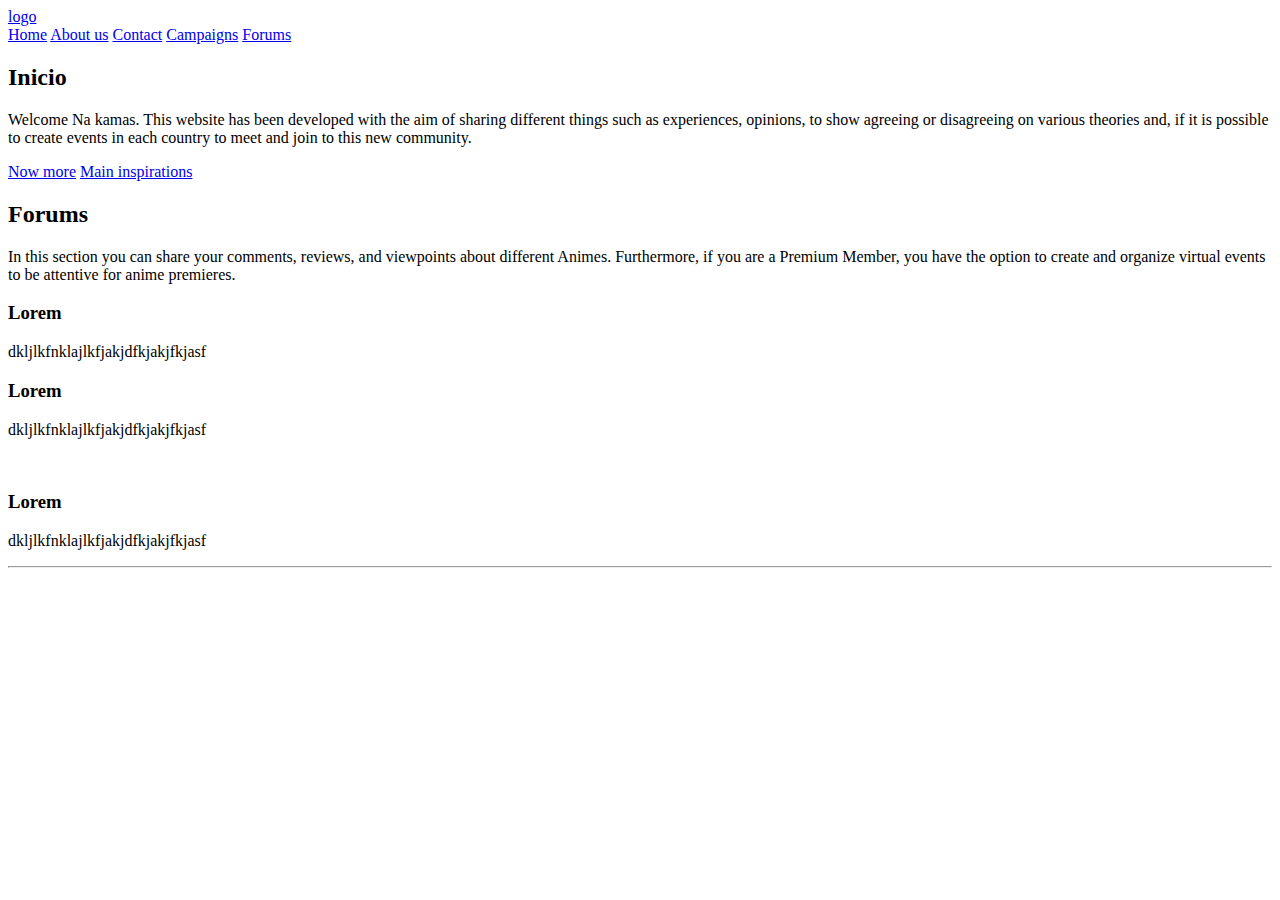
==== Index.html @ fa4d7671 "Crear archivo html" ====
<!DOCTYPE html>
<html lang="en">

<head>
    <meta charset="UTF-8">
    <meta http-equiv="X-UA-Compatible" content="IE=edge">
    <meta name="viewport" content="width=device-width, initial-scale=1.0">
    <link rel="stylesheet" href="https://cdnjs.cloudflare.com/ajax/libs/font-awesome/5.15.1/css/all.min.css">

    <title>Pagina_web</title>
</head>

<body>


    <div class="head">

        <div class="logo">



            <a href="#">logo</a>
        </div>

        <nav class="navbar">
            <a href="#">Home</a>
            <a href="#">About us</a>
            <a href="#">Contact</a>
            <a href="#">Campaigns</a>
            <a href="#">Forums</a>
        </nav>

    </div>

    <header class="content header">
        <h2 class="tittle">
            Inicio 
        </h2>
        <p>
            Welcome Na
            
            kamas. This website has been developed with the aim of sharing different things such as
            experiences, opinions, to show agreeing or disagreeing on various theories and, if it is possible to create
            events in each country to meet and join to this new community.
        </p>

        <div class="btn-home">
            <a href="#" class="btn">Now more</a>
            <a href="#" class="btn">Main inspirations</a>
        </div>
    </header>

    <section class="content sau">

        <h2 class="titlle">Forums</h2>
        <p>In this section you can share your comments, reviews, and viewpoints about different Animes. Furthermore, if
            you are a Premium Member, you have the option to create and organize virtual events to be attentive for
            anime premieres.</p>

        <div class="box-container">

            <div class="box">
                <i class="fa-sharp fa-regular fa-swords fa-beat"></i>
                <h3>Lorem</h3>
                <p>dkljlkfnklajlkfjakjdfkjakjfkjasf</p>
            </div>
            <div class="box">
                <i class="fa-sharp fa-regular fa-swords fa-beat"></i>
                <h3>Lorem</h3>
                <p>dkljlkfnklajlkfjakjdfkjakjfkjasf</p>
            </div>
            <div class="box">
                <i class="fa fa-swords"></i>
                <i class="fa-solid fa-swords"></i>
                <h3>Lorem</h3>
                <p>dkljlkfnklajlkfjakjdfkjakjfkjasf</p>


                <hr>
                <i class="fa-sharp fa-solid fa-swords"></i>
                <i class="fa-solid fa-house"></i>
                <i class="fa-light fa-sword-laser-alt"></i>
                <i class="fa-solid fa-sword"></i>   
                <i class="fa fa-cutlery" aria-hidden="true"></i>
            </div>

        </div>

    </section>
</body>

</html>
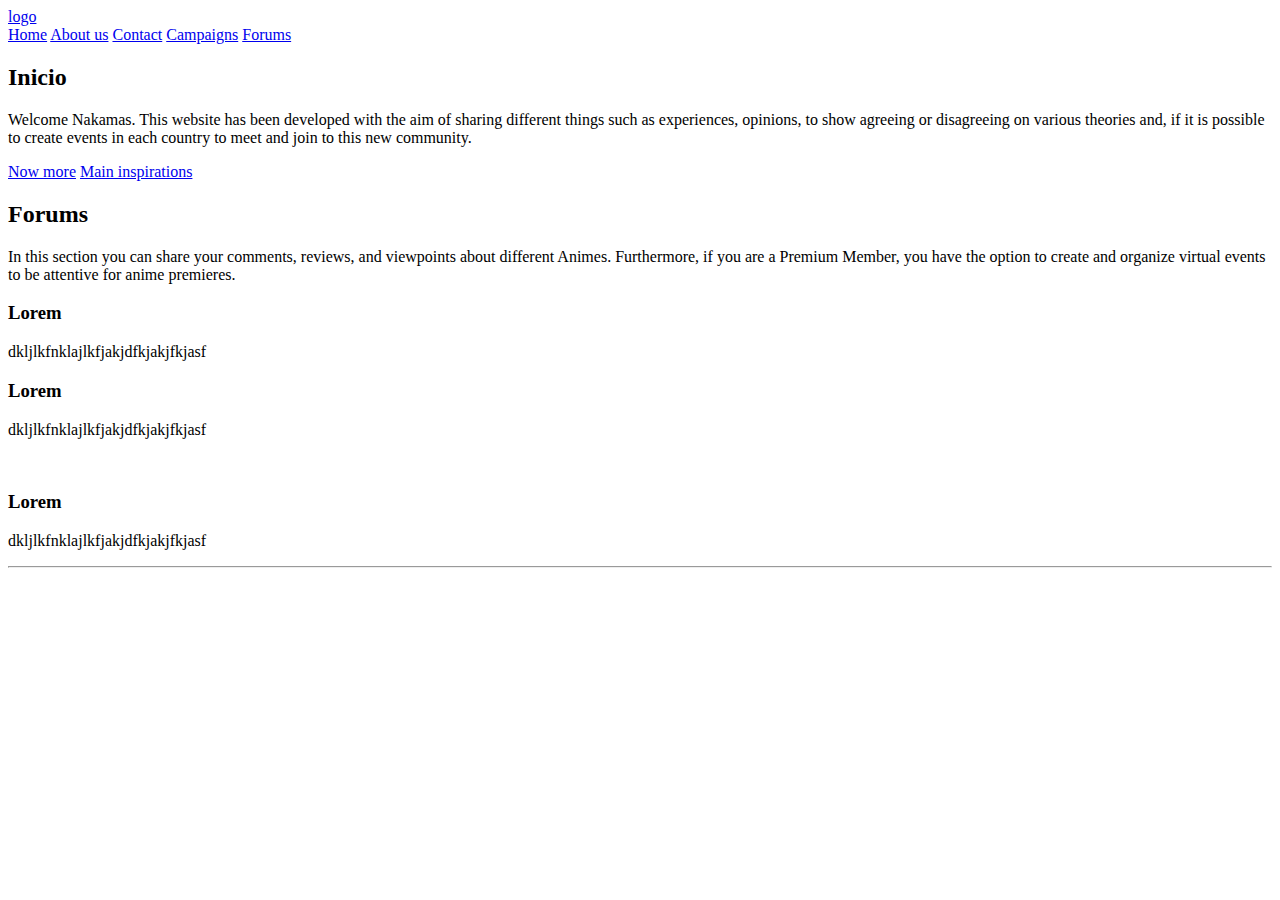
==== commit a38f76dc: "modificar parrafo" ====
--- a/Index.html
+++ b/Index.html
@@ -37,9 +37,9 @@
             Inicio 
         </h2>
         <p>
-            Welcome Na
+
             
-            kamas. This website has been developed with the aim of sharing different things such as
+            Welcome Nakamas. This website has been developed with the aim of sharing different things such as
             experiences, opinions, to show agreeing or disagreeing on various theories and, if it is possible to create
             events in each country to meet and join to this new community.
         </p>
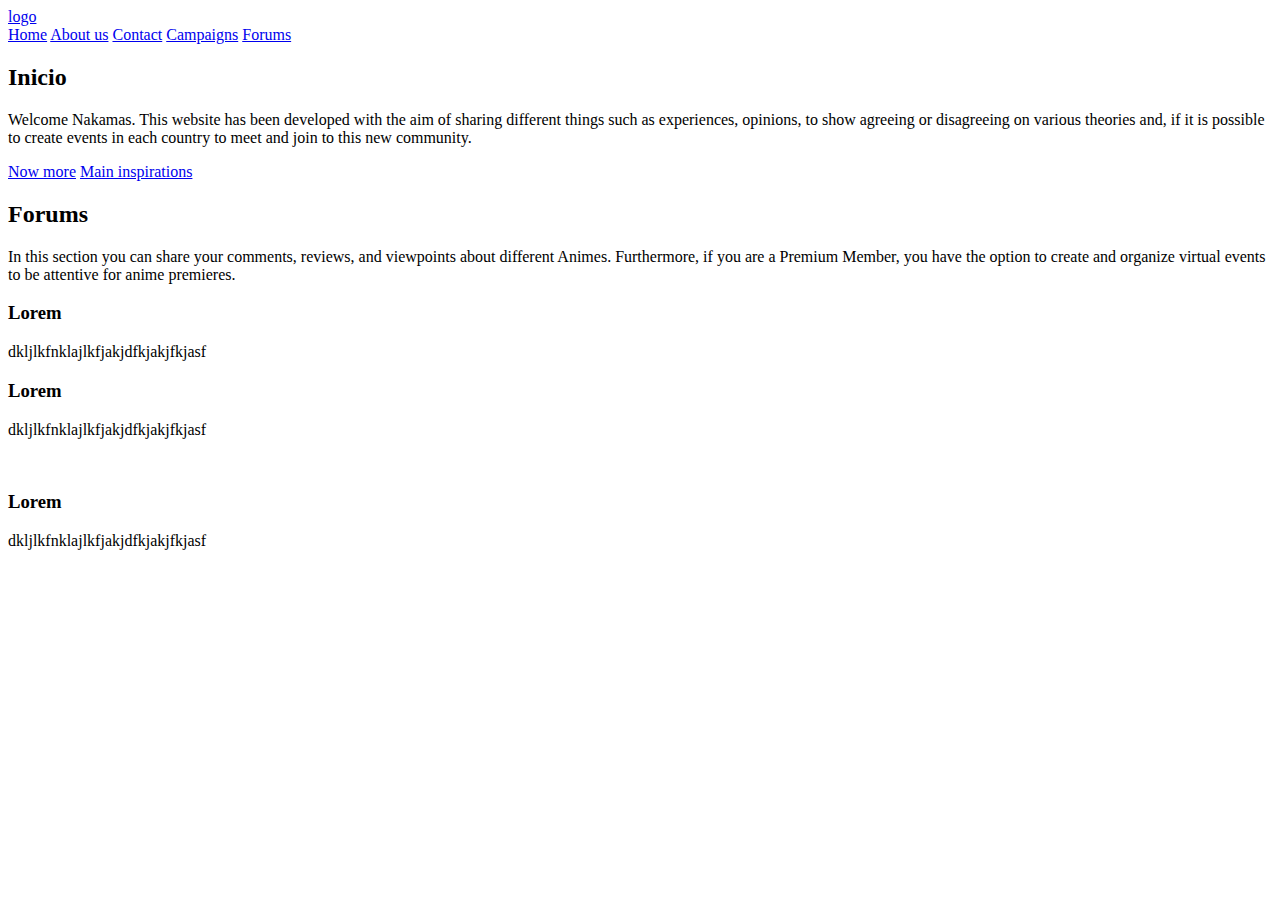
==== commit 9805d2af: "Se eliminan anteriores iconos de la pagina" ====
--- a/Index.html
+++ b/Index.html
@@ -6,19 +6,12 @@
     <meta http-equiv="X-UA-Compatible" content="IE=edge">
     <meta name="viewport" content="width=device-width, initial-scale=1.0">
     <link rel="stylesheet" href="https://cdnjs.cloudflare.com/ajax/libs/font-awesome/5.15.1/css/all.min.css">
-
     <title>Pagina_web</title>
 </head>
 
 <body>
-
-
     <div class="head">
-
         <div class="logo">
-
-
-
             <a href="#">logo</a>
         </div>
 
@@ -31,34 +24,26 @@
         </nav>
 
     </div>
-
     <header class="content header">
         <h2 class="tittle">
-            Inicio 
+            Inicio
         </h2>
         <p>
-
-            
             Welcome Nakamas. This website has been developed with the aim of sharing different things such as
             experiences, opinions, to show agreeing or disagreeing on various theories and, if it is possible to create
             events in each country to meet and join to this new community.
         </p>
-
         <div class="btn-home">
             <a href="#" class="btn">Now more</a>
             <a href="#" class="btn">Main inspirations</a>
         </div>
     </header>
-
     <section class="content sau">
-
         <h2 class="titlle">Forums</h2>
         <p>In this section you can share your comments, reviews, and viewpoints about different Animes. Furthermore, if
             you are a Premium Member, you have the option to create and organize virtual events to be attentive for
             anime premieres.</p>
-
         <div class="box-container">
-
             <div class="box">
                 <i class="fa-sharp fa-regular fa-swords fa-beat"></i>
                 <h3>Lorem</h3>
@@ -74,18 +59,10 @@
                 <i class="fa-solid fa-swords"></i>
                 <h3>Lorem</h3>
                 <p>dkljlkfnklajlkfjakjdfkjakjfkjasf</p>
-
-
-                <hr>
-                <i class="fa-sharp fa-solid fa-swords"></i>
-                <i class="fa-solid fa-house"></i>
-                <i class="fa-light fa-sword-laser-alt"></i>
-                <i class="fa-solid fa-sword"></i>   
-                <i class="fa fa-cutlery" aria-hidden="true"></i>
+                
+                
             </div>
-
         </div>
-
     </section>
 </body>
 
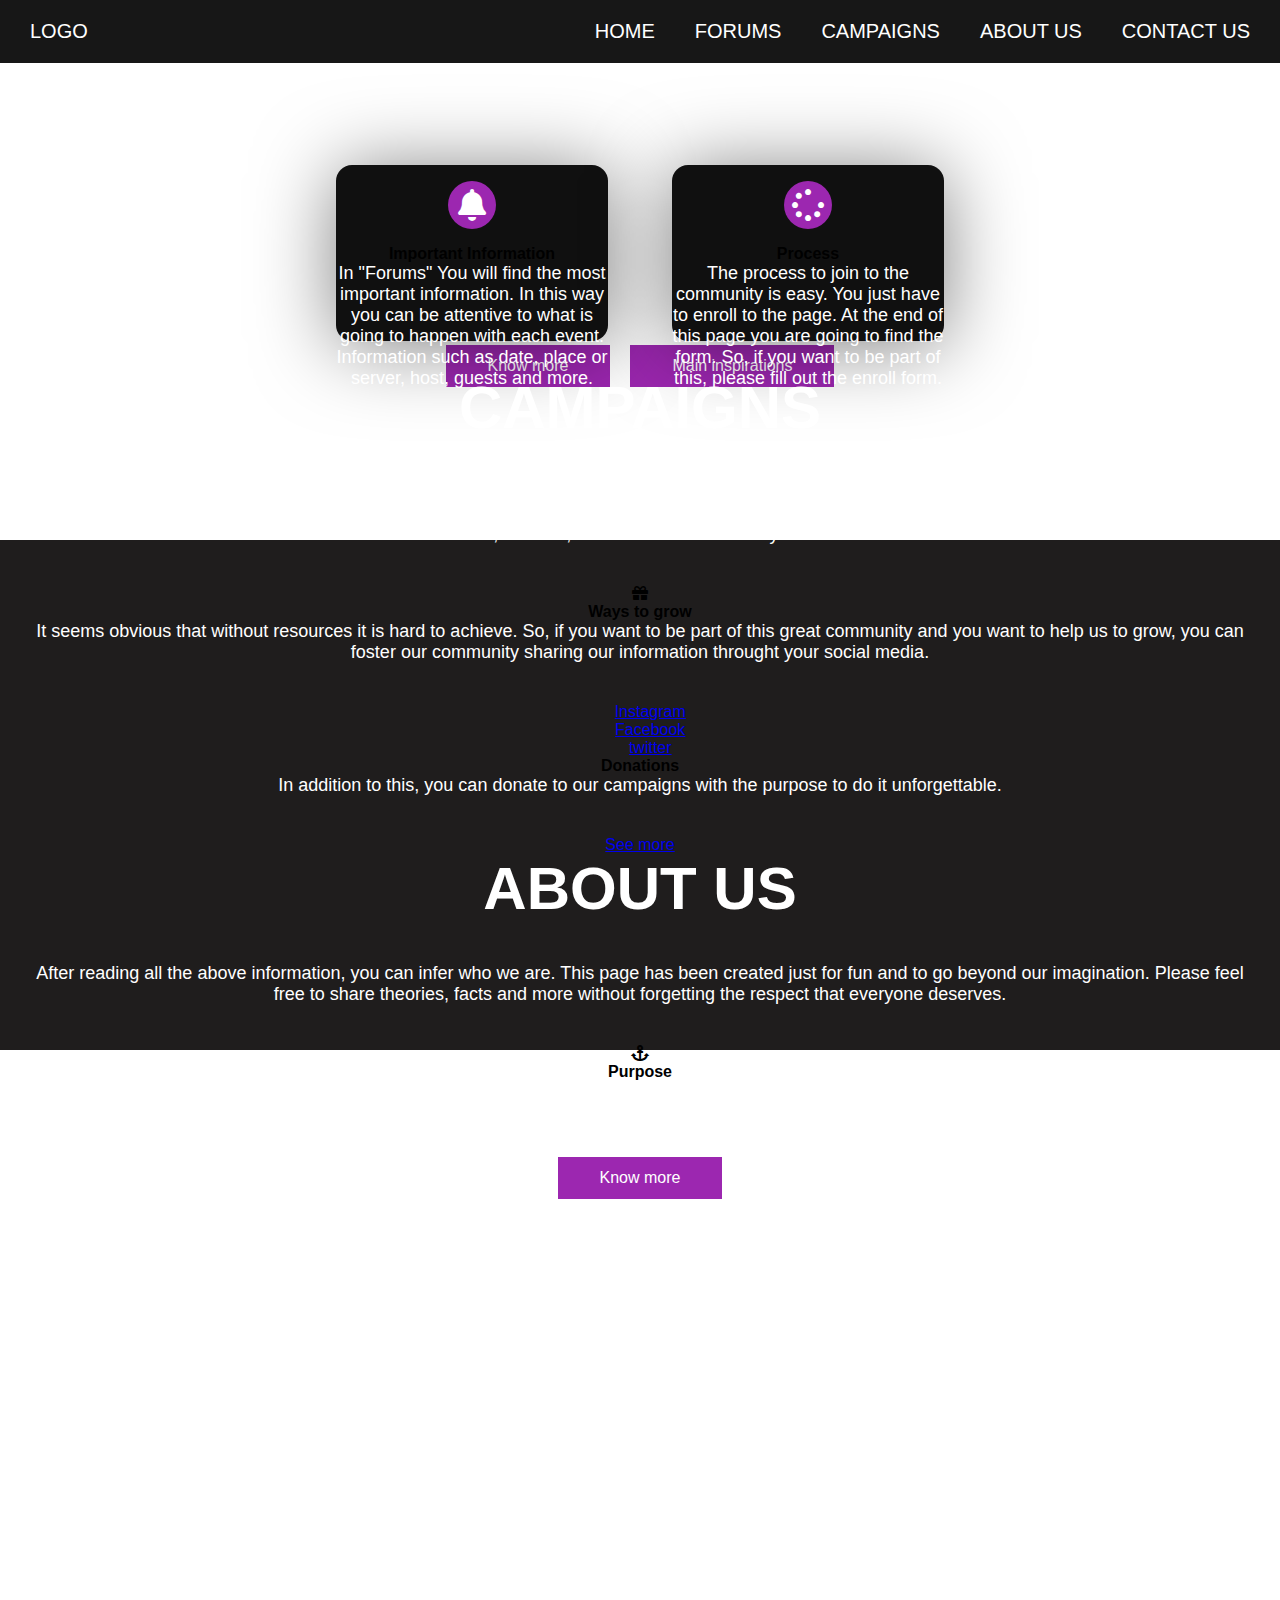
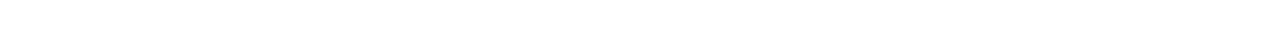
==== commit 75354d18: "Se realiza avance fallido" ====
--- a/Index.html
+++ b/Index.html
@@ -6,6 +6,7 @@
     <meta http-equiv="X-UA-Compatible" content="IE=edge">
     <meta name="viewport" content="width=device-width, initial-scale=1.0">
     <link rel="stylesheet" href="https://cdnjs.cloudflare.com/ajax/libs/font-awesome/5.15.1/css/all.min.css">
+    <link rel="stylesheet" href="Style.css">
     <title>Pagina_web</title>
 </head>
 
@@ -17,53 +18,97 @@
 
         <nav class="navbar">
             <a href="#">Home</a>
+            <a href="#">Forums</a>
+            <a href="#">Campaigns</a>
             <a href="#">About us</a>
-            <a href="#">Contact</a>
-            <a href="#">Campaigns</a>
-            <a href="#">Forums</a>
+            <a href="#">Contact us</a>
         </nav>
 
     </div>
     <header class="content header">
-        <h2 class="tittle">
-            Inicio
-        </h2>
+        <h2 class="tittle">Inicio</h2>
         <p>
             Welcome Nakamas. This website has been developed with the aim of sharing different things such as
             experiences, opinions, to show agreeing or disagreeing on various theories and, if it is possible to create
             events in each country to meet and join to this new community.
         </p>
         <div class="btn-home">
-            <a href="#" class="btn">Now more</a>
+            <a href="#" class="btn">Know more</a>
             <a href="#" class="btn">Main inspirations</a>
         </div>
     </header>
     <section class="content sau">
-        <h2 class="titlle">Forums</h2>
+        <h2 class="tittle">Forums</h2>
         <p>In this section you can share your comments, reviews, and viewpoints about different Animes. Furthermore, if
             you are a Premium Member, you have the option to create and organize virtual events to be attentive for
             anime premieres.</p>
         <div class="box-container">
             <div class="box">
-                <i class="fa-sharp fa-regular fa-swords fa-beat"></i>
-                <h3>Lorem</h3>
-                <p>dkljlkfnklajlkfjakjdfkjakjfkjasf</p>
+                <i class="fa fa-bell" aria-hidden="true"></i>
+                <h3>Important Information</h3>
+                <p> In "Forums" You will find the most important information. In this way you can be attentive to what is going to happen with each event. Information such as date, place or server, host, guests and more.</p>
             </div>
+
             <div class="box">
-                <i class="fa-sharp fa-regular fa-swords fa-beat"></i>
-                <h3>Lorem</h3>
-                <p>dkljlkfnklajlkfjakjdfkjakjfkjasf</p>
+                <i class="fa fa-spinner fa-spin fa-x fa-fw"></i>
+                <h3>Process</h3>
+                <p>The process to join to the community is easy. You just have to enroll to the page. At the end of this page you are going to find the form. So, if you want to be part of this, please fill out the enroll form.</p>
             </div>
-            <div class="box">
-                <i class="fa fa-swords"></i>
-                <i class="fa-solid fa-swords"></i>
-                <h3>Lorem</h3>
-                <p>dkljlkfnklajlkfjakjdfkjakjfkjasf</p>
-                
-                
-            </div>
+
         </div>
-    </section>
+
+    <Section>
+
+    </Section class="content campaigns">
+
+            <h2 class="tittle">Campaigns</h2>
+            <P>We are creating a community. So as to understand the meaning of "Community" we think that is necessary create different campaigns in order to organice the events. With the help of campaigns we will be able to reach out more to large communities and become part of them. The purpose? Know more about different animes, cultures, traditions and the country where this mode come from.</P>
+        <div>
+            <i class="fa fa-gift" aria-hidden="true"></i>
+            <h3>Ways to grow</h3>
+            <p>It seems obvious that without resources it is hard to achieve. So, if you want to be part of this great community and you want to help us to grow, you can foster our community sharing our information throught your social media.</p>
+            <i class="fa fa-instagram" aria-hidden="true"></i>
+            <a href="https://www.instagram.com/" target="_blank">Instagram</a>
+        <div>
+            <i class="fa fa-facebook" aria-hidden="true"></i>
+            <a href="https://es-la.facebook.com/">Facebook</a>  
+        <div>
+            <i class="fa fa-twitter" aria-hidden="true"></i>
+            <a href="https://twitter.com/?lang=es">twitter</a>
+        </div>
+            <h3>Donations</h3>
+            <p>In addition to this, you can donate to our campaigns with the purpose to do it unforgettable.</p>
+            <a href="#">See more</a>
+        </div>
+
+    <section>
+
+    </section class="content about us">
+
+        <article class="contain">
+            <h2 class="tittle"> About us </h2>
+            <p>After reading all the above information, you can infer who we are. This page has been created just for fun and to go beyond our imagination. Please feel free to share theories, facts and more without forgetting the respect that everyone deserves.</p>
+        <div class="box">
+            <i class="fa fa-anchor" aria-hidden="true"></i>
+            <h3>Purpose</h3>
+            <p>We believe that the best way to keep strong a community, is by giving different events and inusual activities to beef up to our participants.</p>
+        </div>
+            <a href="#" class="btn">Know more</a>
+        </article>
+    
+    <Section class="content contact us">
+
+        <Article class="contain">
+            <h2 class="tittle"> Contact us </h2>
+            <p>If you have any doubt about this movement, you can write to us at the following email:
+              PLUTOANIME.COM.CO or by our WhatsApp 838847928</p>
+        </Article>
+
+    </Section>
+
+    
+
 </body>
 
-</html>+</html>
+
--- a/Style.css
+++ b/Style.css
@@ -0,0 +1,143 @@
+*{
+    margin: 0;
+    padding: 0;
+    border: 0;
+    font-size: 100%;
+    vertical-align: baseline;
+}
+
+body {
+    text-align: center;
+    font-family: sans-serif;
+}
+
+.head {
+    display: flex;
+    align-items: center;
+    justify-content: space-between;
+    height: 63px;
+    background: #171717;
+    position: fixed;
+    width: 100%;
+    z-index: 100;
+}
+
+.navbar {
+    display: flex;
+    margin-right: 10px;
+}
+
+.logo {
+    margin-left: 30px;
+}
+
+.logo a {
+    text-decoration: none;
+    color: #fff;
+    text-transform: uppercase;
+    font-size: 20px;
+}
+
+.navbar a {
+    display: block;
+    padding: 23px 20px;
+    color: #fff;
+    text-decoration: none;
+    text-transform: uppercase;
+    font-size: 20px;
+}
+
+.navbar a:hover {
+    background: #3f3f3f;
+}
+
+.header {
+    display: flex;
+    justify-content: center;
+    align-items: center;
+}
+
+.header {
+    height: 60vh !important;
+    background: url(https://wwwhatsnew.com/wp-content/uploads/2020/01/Los-mejores-sitios-web-para-aficionados-al-anime-1.jpg) no-repeat center;
+    background-size:cover; 
+}
+
+.tittle {
+    margin-bottom: 40px;
+    font-size: 60px;
+    font-weight: 600;
+    text-transform: uppercase;
+    color: #fff;
+}
+
+p {
+    margin-bottom: 40px;
+    font-size: 18px;
+    color: #fff;
+}
+
+.btn {
+    display: inline-block;
+    margin-top: 15px;
+    padding: 10px 40px;
+    border: 2px solid #9c27b0;
+    color: #fff;
+    text-decoration: none;
+    background: #9c27b0;
+}
+
+.btn:hover {
+    background: none;
+}
+
+.btn-home {
+    display: flex;
+}
+
+.btn-home a {
+    margin: 0 10px;
+}
+
+.content {
+    height: 50vh;
+    display: flex;
+    flex-direction: column;
+    justify-content: center;
+    align-items: center;
+}
+
+.sau {
+    padding: 30px;
+    background: #1f1d1d;
+}
+
+.box-container {
+    display: flex;
+    justify-content: center;
+    flex-wrap: wrap;
+    text-align: center;
+}
+
+.box-container .box {
+    height: 11rem;
+    width: 17rem;
+    background: #101010;
+    text-align: center;
+    border-radius: 1rem;
+    box-shadow: 0 .3rem 5rem rgb(0, 0 , 0, .5);
+    margin: 2rem;
+}
+
+.box-container .box i {
+    height: 3rem;
+    width: 3rem;
+    line-height: 3rem;
+    text-align: center;
+    border-radius: 50%;
+    color: #fff;
+    background: #9c27b0;
+    font-size: 2rem;
+    margin: 1rem 0;
+    
+}